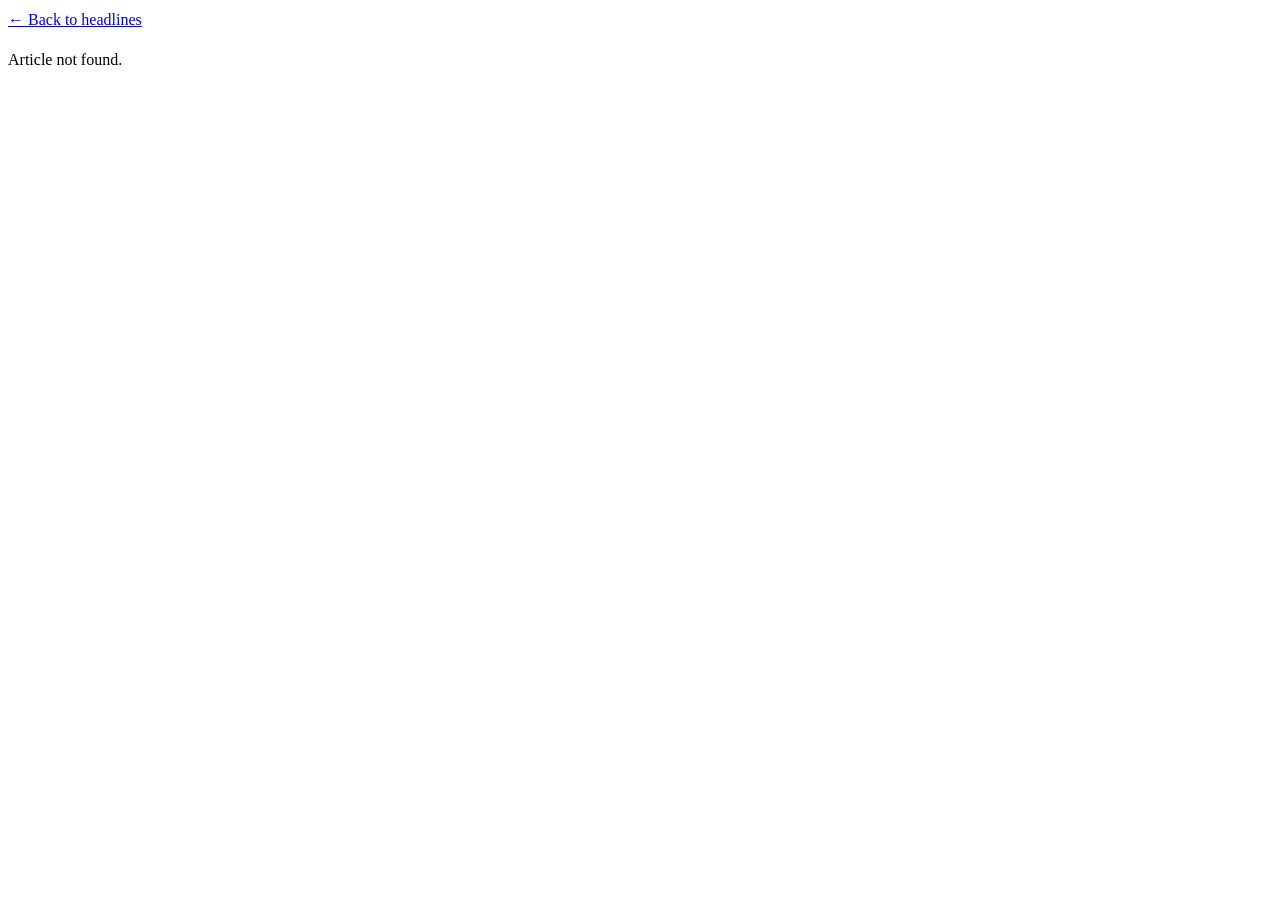
==== article.html @ fea922a9 "good" ====
<!DOCTYPE html>
<html lang="en">
<head>
<meta charset="UTF-8">
<meta name="viewport" content="width=device-width, initial-scale=1">
<title>Article | The Stuyvesant Speculator</title>
<link rel="stylesheet" href="styles.css">
</head>
<body>
<header>
  <a href="index.html">← Back to headlines</a>
</header>

<main>
  <article id="content"></article>
</main>

<script>
const params = new URLSearchParams(window.location.search);
const id = params.get('id');

fetch('articles.json')
  .then(response => response.json())
  .then(data => {
    const article = data.find(a => a.id === id);
    const container = document.getElementById('content');
    if (article) {
      container.innerHTML = `
        <h1>${article.title}</h1>
        <p><em>${article.section} — ${article.date}</em></p>
        <p>${article.content}</p>
      `;
    } else {
      container.innerHTML = '<p>Article not found.</p>';
    }
  });
</script>
</body>
</html>
---- styles.css ----
body {
    font-family: Georgia, serif;
    font-size: 16px;
    line-height: 1.5;
}

h1 {
    font-family: Georgia, serif;
}

.article-preview {
  border-bottom: 1px solid #ccc;
  margin-bottom: 20px;
  padding-bottom: 10px;
}
button {
  background: black;
  color: white;
  border: none;
  padding: 6px 12px;
  cursor: pointer;
}
button:hover {
  background: #444;
}
.grid-container {
  display: grid;
  grid-template-columns: repeat(5, 1fr);
  gap: 20px;
  margin-top: 30px;
}

.article-preview {
  border: 1px solid #ccc;
  padding: 15px;
  background: #fff;
  display: flex;
  flex-direction: column;
  justify-content: space-between;
}

.article-preview h2 {
  font-size: 1.1em;
  margin-bottom: 10px;
}

.article-preview p {
  font-size: 0.9em;
  margin-bottom: 10px;
}

.article-preview button {
  align-self: flex-start;
}

.article-thumb {
  width: 100%;
  height: 120px; /* or whatever height fits your grid */
  object-fit: cover;
  margin-bottom: 10px;
  border-radius: 4px;
}
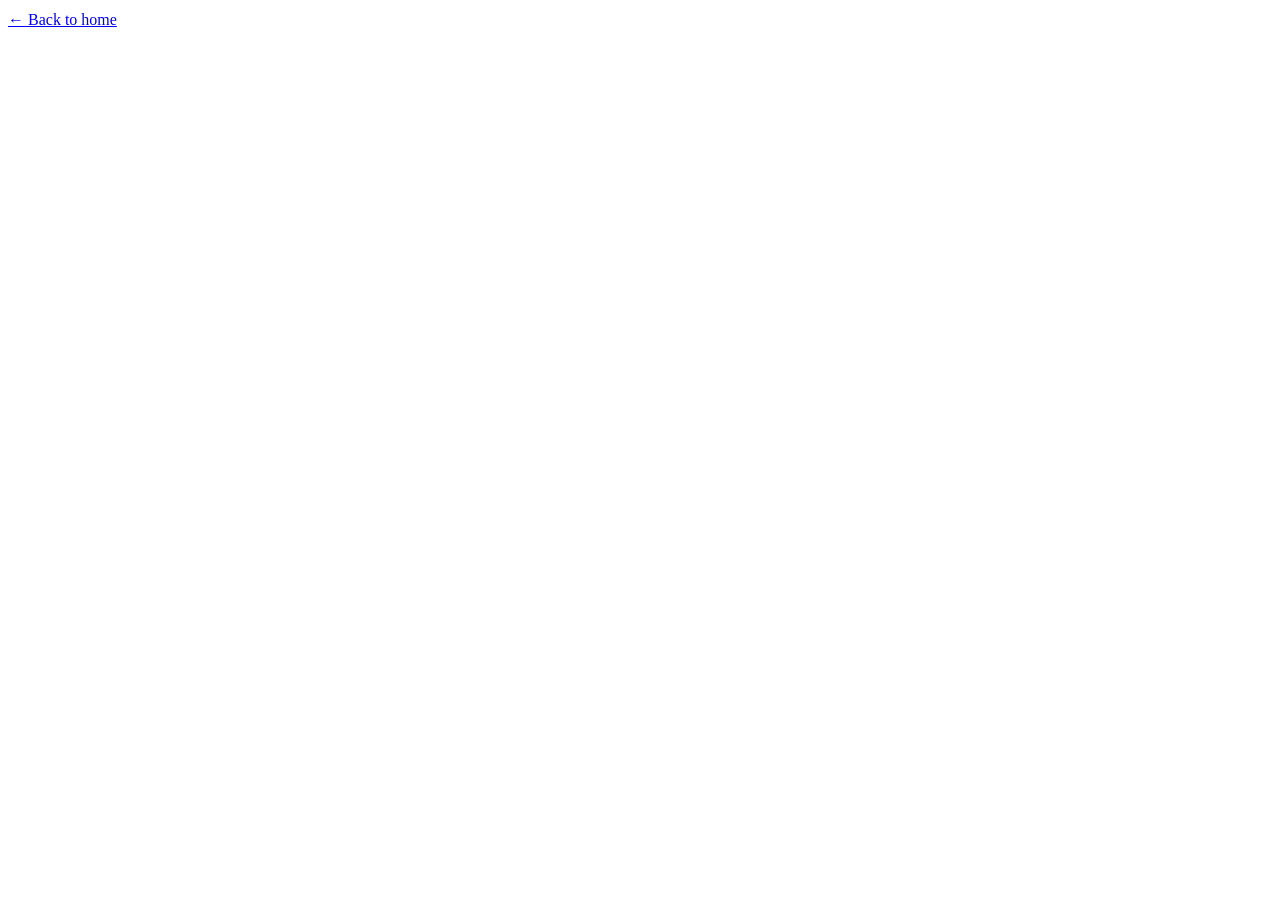
==== commit 362b8afb: "Refactor article.html structure and script inclusion" ====
--- a/article.html
+++ b/article.html
@@ -1,39 +1,17 @@
-<!DOCTYPE html>
+<!doctype html>
 <html lang="en">
 <head>
-<meta charset="UTF-8">
-<meta name="viewport" content="width=device-width, initial-scale=1">
-<title>Article | The Stuyvesant Speculator</title>
-<link rel="stylesheet" href="styles.css">
+  <meta charset="utf-8">
+  <meta name="viewport" content="width=device-width, initial-scale=1">
+  <title>Article</title>
+  <link rel="stylesheet" href="styles.css">
 </head>
 <body>
-<header>
-  <a href="index.html">← Back to headlines</a>
-</header>
+  <main>
+    <div id="article-container"></div>
+    <a href="index.html">← Back to home</a>
+  </main>
 
-<main>
-  <article id="content"></article>
-</main>
-
-<script>
-const params = new URLSearchParams(window.location.search);
-const id = params.get('id');
-
-fetch('articles.json')
-  .then(response => response.json())
-  .then(data => {
-    const article = data.find(a => a.id === id);
-    const container = document.getElementById('content');
-    if (article) {
-      container.innerHTML = `
-        <h1>${article.title}</h1>
-        <p><em>${article.section} — ${article.date}</em></p>
-        <p>${article.content}</p>
-      `;
-    } else {
-      container.innerHTML = '<p>Article not found.</p>';
-    }
-  });
-</script>
+  <script src="article.js" defer></script>
 </body>
 </html>
--- a/styles.css
+++ b/styles.css
@@ -27,9 +27,8 @@
   display: grid;
   grid-template-columns: repeat(5, 1fr);
   gap: 20px;
-  margin-top: 30px;
+  padding: 20px;
 }
-
 .article-preview {
   border: 1px solid #ccc;
   padding: 15px;
@@ -55,8 +54,16 @@
 
 .article-thumb {
   width: 100%;
-  height: 120px; /* or whatever height fits your grid */
+  height: 150px;
   object-fit: cover;
   margin-bottom: 10px;
+}
+
+.article-card {
+  border: 1px solid #ccc;
+  padding: 10px;
   border-radius: 4px;
+  text-align: center;
 }
+
+
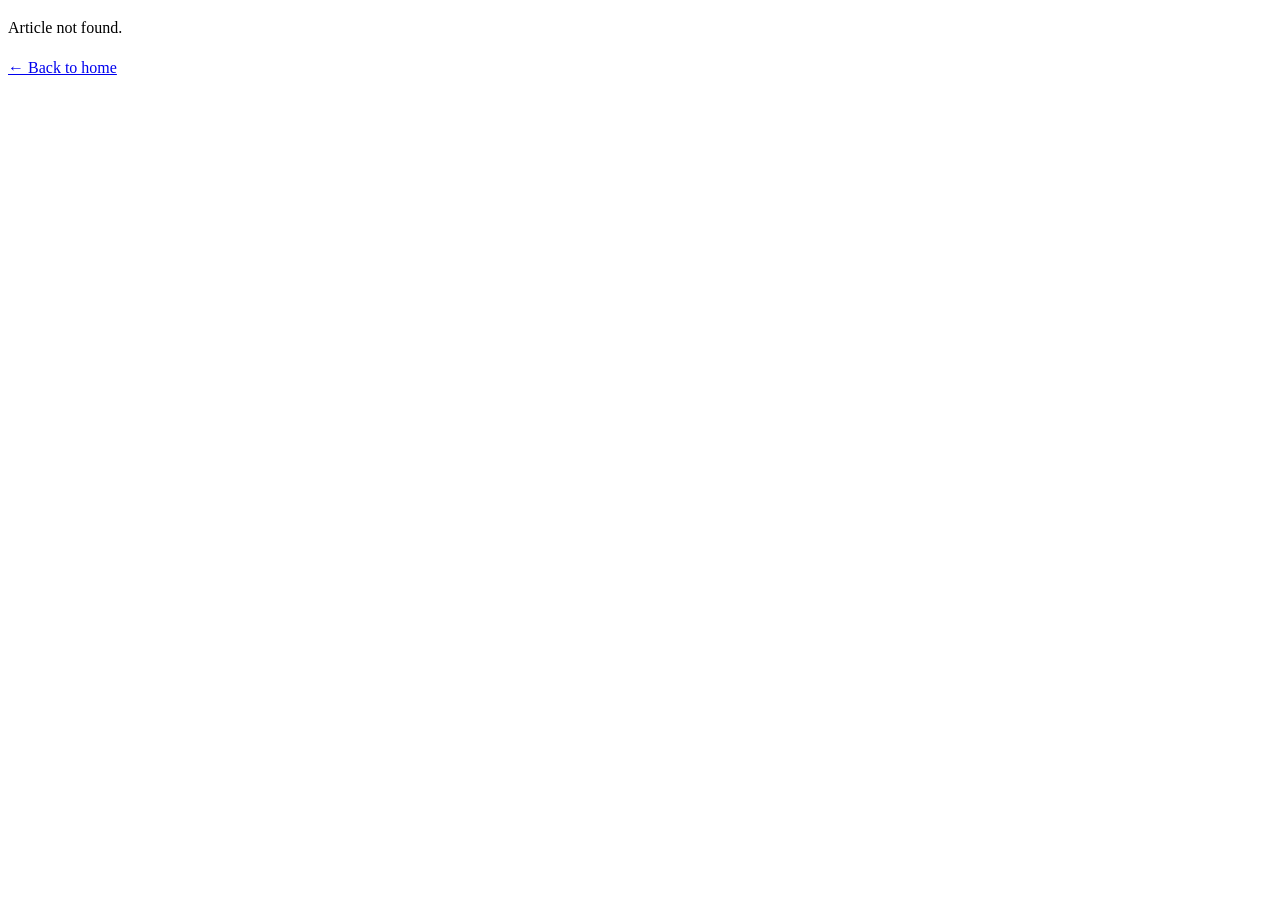
==== commit 16abda6a: "Update article.html" ====
--- a/article.html
+++ b/article.html
@@ -9,7 +9,7 @@
 <body>
   <main>
     <div id="article-container"></div>
-    <a href="index.html">← Back to home</a>
+    <a href="index.html" class="back-link">← Back to home</a>
   </main>
 
   <script src="article.js" defer></script>
--- a/styles.css
+++ b/styles.css
@@ -53,11 +53,13 @@
 }
 
 .article-thumb {
-  width: 100%;
-  height: 150px;
-  object-fit: cover;
+  width: 100%;          /* full width of the card */
+  height: 150px;        /* fixed height for uniform grid */
+  object-fit: cover;    /* fills the space, crops if needed, no stretching */
+  border-radius: 4px;   /* optional: rounded corners */
   margin-bottom: 10px;
 }
+
 
 .article-card {
   border: 1px solid #ccc;
@@ -66,4 +68,22 @@
   text-align: center;
 }
 
+.read-button {
+  display: inline-block;
+  padding: 5px 10px;
+  background: #333;
+  color: white;
+  text-decoration: none;
+  border-radius: 3px;
+  text-align: center;   /* centers text inside button */
+}
 
+
+.read-button:hover {
+  background: #555;
+}
+
+#article-container img {
+  margin-bottom: 15px;
+  border-radius: 4px;
+}
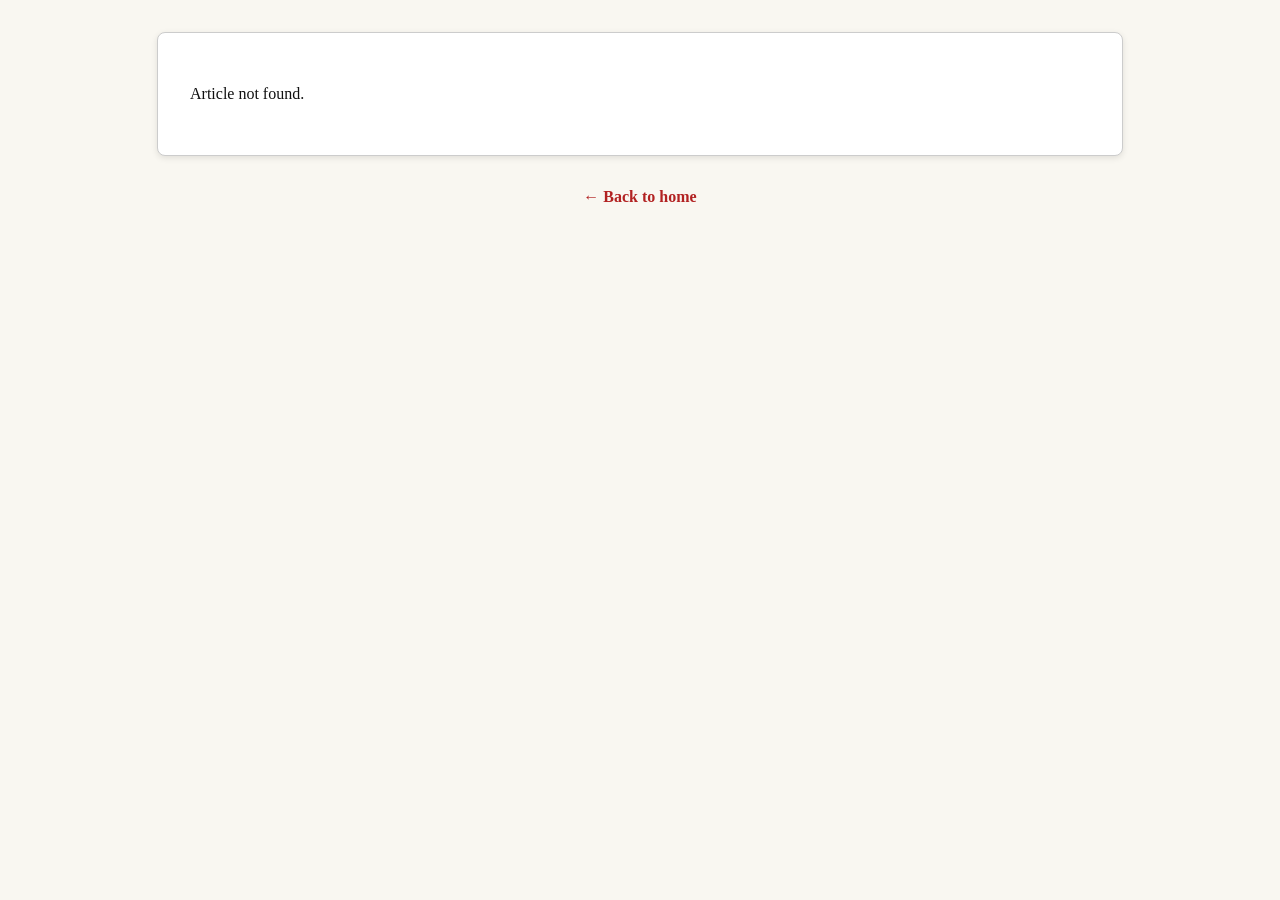
==== commit d8dacb08: "Update article.html" ====
--- a/article.html
+++ b/article.html
@@ -3,12 +3,70 @@
 <head>
   <meta charset="utf-8">
   <meta name="viewport" content="width=device-width, initial-scale=1">
-  <title>Article</title>
+  <title>Article | The Stuyvesant Speculator</title>
   <link rel="stylesheet" href="styles.css">
+  <style>
+    /* Article-specific styling */
+    #article-container {
+        max-width: 900px;
+        margin: 2rem auto;
+        background-color: #fff;
+        padding: 2rem;
+        border: 1px solid #ccc;
+        border-radius: 8px;
+        box-shadow: 0 2px 6px rgba(0,0,0,0.1);
+        font-family: "Georgia", serif;
+        line-height: 1.6;
+    }
+
+    #article-container h1 {
+        text-align: center;
+        font-size: 2rem;
+        color: #222;
+        margin-bottom: 0.5rem;
+    }
+
+    #article-container .meta {
+        text-align: center;
+        font-size: 0.85rem;
+        color: #555;
+        margin-bottom: 1.5rem;
+    }
+
+    #article-container img {
+        display: block;
+        max-width: 100%;
+        height: auto;
+        margin: 1rem auto;
+        border-radius: 4px;
+    }
+
+    #article-container p {
+        margin-bottom: 1rem;
+    }
+
+    .back-link {
+        display: block;
+        max-width: 900px;
+        margin: 1rem auto 3rem auto;
+        text-align: center;
+        text-decoration: none;
+        color: #b22222;
+        font-weight: bold;
+        transition: color 0.2s;
+    }
+
+    .back-link:hover {
+        color: #ff5555;
+    }
+  </style>
 </head>
 <body>
   <main>
-    <div id="article-container"></div>
+    <div id="article-container">
+      <!-- Article content will be injected here by article.js -->
+    </div>
+
     <a href="index.html" class="back-link">← Back to home</a>
   </main>
 
--- a/styles.css
+++ b/styles.css
@@ -1,89 +1,156 @@
+/* General Page Setup */
 body {
-    font-family: Georgia, serif;
-    font-size: 16px;
-    line-height: 1.5;
+    margin: 0;
+    font-family: "Georgia", serif;
+    background-color: #f9f7f1;
+    color: #111;
 }
 
-h1 {
-    font-family: Georgia, serif;
+/* Navigation Bar */
+.navbar {
+    background-color: #111;
+    color: white;
+    padding: 0.6rem 0;
+    border-bottom: 3px solid #b22222;
+    position: sticky;
+    top: 0;
+    z-index: 1000;
 }
 
-.article-preview {
-  border-bottom: 1px solid #ccc;
-  margin-bottom: 20px;
-  padding-bottom: 10px;
-}
-button {
-  background: black;
-  color: white;
-  border: none;
-  padding: 6px 12px;
-  cursor: pointer;
-}
-button:hover {
-  background: #444;
-}
-.grid-container {
-  display: grid;
-  grid-template-columns: repeat(5, 1fr);
-  gap: 20px;
-  padding: 20px;
-}
-.article-preview {
-  border: 1px solid #ccc;
-  padding: 15px;
-  background: #fff;
-  display: flex;
-  flex-direction: column;
-  justify-content: space-between;
+.navbar ul {
+    list-style: none;
+    padding: 0;
+    margin: 0;
+    display: flex;
+    justify-content: center;
+    gap: 2rem;
 }
 
-.article-preview h2 {
-  font-size: 1.1em;
-  margin-bottom: 10px;
+.navbar a {
+    color: white;
+    text-decoration: none;
+    font-weight: bold;
+    transition: color 0.2s ease;
 }
 
-.article-preview p {
-  font-size: 0.9em;
-  margin-bottom: 10px;
+.navbar a:hover {
+    color: #ff5555;
 }
 
-.article-preview button {
-  align-self: flex-start;
+/* Logo */
+.logo-container img {
+    display: block;
+    margin: 0 auto 1rem auto; /* add bottom margin */
+    width: 600px;       /* Make the logo big on desktop */
+    max-width: 90%;     /* Responsive on smaller screens */
+    height: auto;
 }
 
-.article-thumb {
-  width: 100%;          /* full width of the card */
-  height: 150px;        /* fixed height for uniform grid */
-  object-fit: cover;    /* fills the space, crops if needed, no stretching */
-  border-radius: 4px;   /* optional: rounded corners */
-  margin-bottom: 10px;
+/* Headline + Tagline */
+.headline {
+    text-align: center;
+    font-size: 2rem;
+    margin: 0.5rem 0;
+    color: #222;
 }
 
-
-.article-card {
-  border: 1px solid #ccc;
-  padding: 10px;
-  border-radius: 4px;
-  text-align: center;
+.tagline {
+    text-align: center;
+    font-style: italic;
+    color: #555;
+    margin-bottom: 2rem;
 }
 
-.read-button {
-  display: inline-block;
-  padding: 5px 10px;
-  background: #333;
-  color: white;
-  text-decoration: none;
-  border-radius: 3px;
-  text-align: center;   /* centers text inside button */
+/* Main Content */
+.content {
+    max-width: 900px;   /* Slightly wider for more space */
+    margin: 0 auto;
+    background-color: #fff;
+    padding: 2rem;
+    border: 1px solid #ccc;
+    box-shadow: 0 2px 5px rgba(0,0,0,0.1);
+    border-radius: 8px;
 }
 
-
-.read-button:hover {
-  background: #555;
+/* Section Headings */
+.content h2 {
+    color: #b22222;
+    border-bottom: 2px solid #b22222;
+    padding-bottom: 0.3rem;
 }
 
-#article-container img {
-  margin-bottom: 15px;
-  border-radius: 4px;
+/* Articles Grid */
+.articles {
+    display: grid;
+    grid-template-columns: repeat(auto-fit, minmax(220px, 1fr)); /* Up to 5 across on large screens */
+    gap: 20px;
+    margin-top: 20px;
 }
+
+/* Article Card */
+.article-card {
+    background: #fff;
+    border-radius: 8px;
+    overflow: hidden;
+    box-shadow: 0 2px 6px rgba(0,0,0,0.1);
+    display: flex;
+    flex-direction: column;
+    text-align: center;
+    transition: transform 0.2s;
+}
+
+.article-card:hover {
+    transform: translateY(-3px);
+}
+
+/* Article Thumbnail */
+.article-thumb {
+    width: 100%;       /* Fill card width */
+    height: 130px;     /* Fixed smaller height */
+    object-fit: cover; /* Keep proportions, crop excess */
+}
+
+/* Article Text */
+.article-text {
+    padding: 15px;
+}
+
+.article-text h3 a {
+    text-decoration: none;
+    color: #000;
+}
+
+.article-text h3 a:hover {
+    text-decoration: underline;
+}
+
+.article-text .meta {
+    font-size: 0.85em;
+    color: #555;
+    margin-bottom: 10px;
+}
+
+/* Footer */
+footer {
+    text-align: center;
+    font-size: 0.9rem;
+    color: #666;
+    padding: 1rem;
+    margin-top: 2rem;
+    border-top: 1px solid #ccc;
+}
+
+/* Responsive tweaks */
+@media (max-width: 600px) {
+    .headline {
+        font-size: 1.5rem;
+    }
+
+    .tagline {
+        font-size: 1rem;
+    }
+
+    .logo-container img {
+        width: 90%;
+    }
+}
